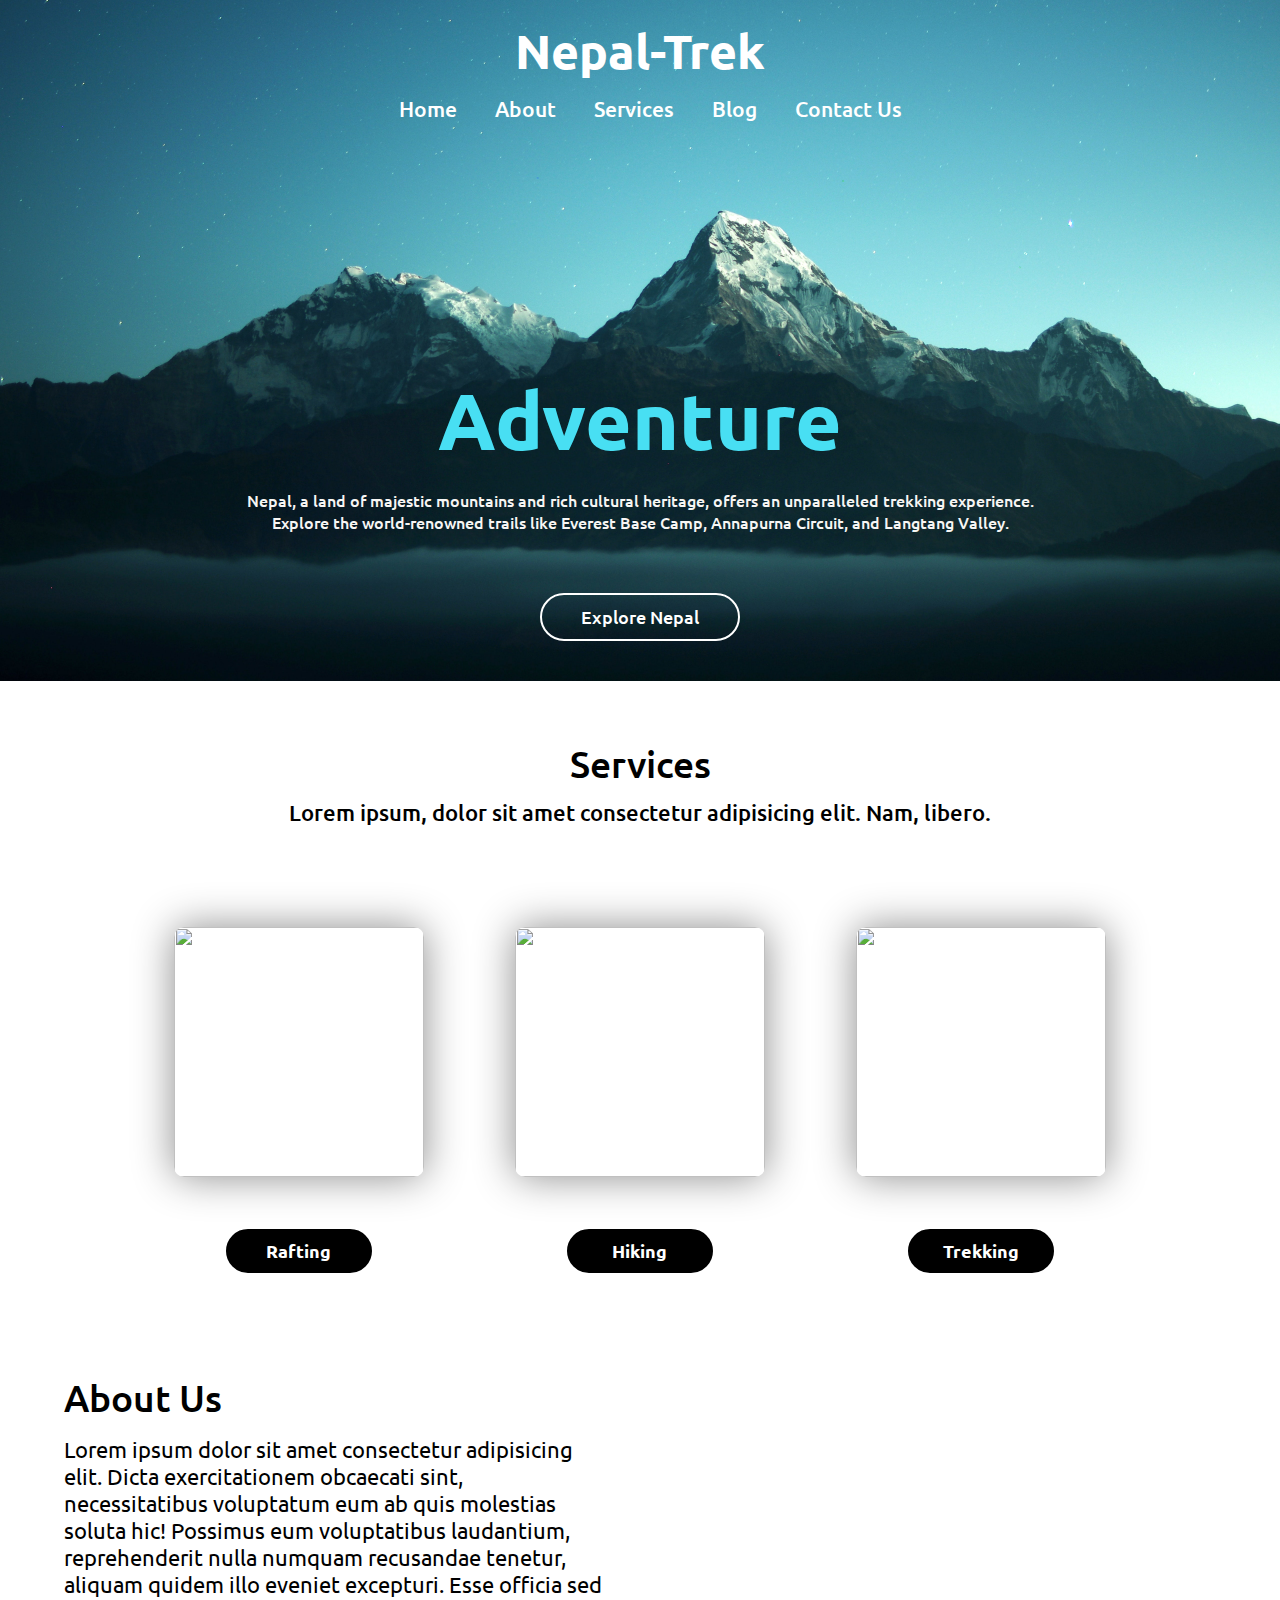
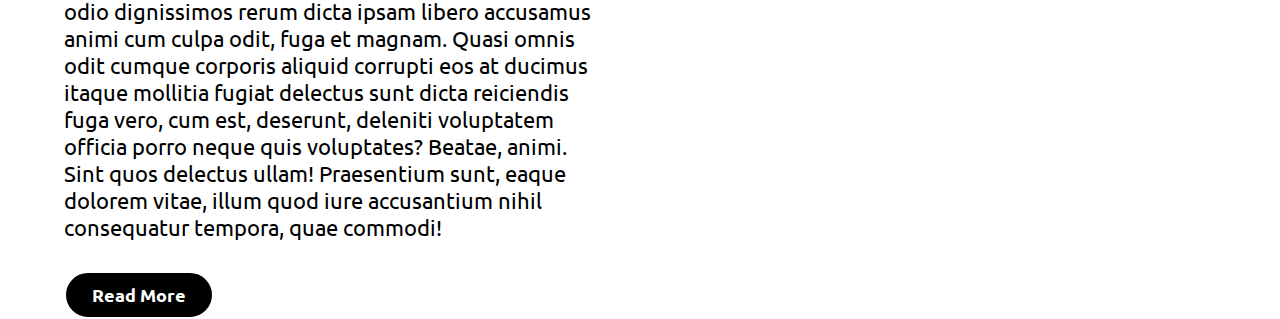
==== index.html @ 48135d30 "project start" ====
<!DOCTYPE html>
<html lang="en">
  <head>
    <meta charset="UTF-8">
    <meta name="viewport" content="width=device-width, initial-scale=1.0">
    <title>Nepal-Trek</title>
    <link rel="stylesheet" href="style.css">
    <link rel="stylesheet"
      href="https://cdnjs.cloudflare.com/ajax/libs/font-awesome/6.5.1/css/all.min.css"
      integrity="sha512-DTOQO9RWCH3ppGqcWaEA1BIZOC6xxalwEsw9c2QQeAIftl+Vegovlnee1c9QX4TctnWMn13TZye+giMm8e2LwA=="
      crossorigin="anonymous" referrerpolicy="no-referrer" />
  </head>
  <body>
    <header>
      <div class="navbar">
        <div class="logo">Nepal-Trek</div>
        <nav>
          <ul>
            <li><a href="index.html">Home</a></li>
            <li><a href="about.html">About</a></li>
            <li><a href="service.html">Services</a></li>
            <li><a href="blog.html">Blog</a></li>
            <li><a href="contact.html">Contact Us</a></li>
          </ul>
        </nav>
      </div>
      <section class="hero">
        <h1>Adventure</h1>
        <p>Nepal, a land of majestic mountains and rich cultural heritage, offers an unparalleled
          trekking experience.<br> Explore the world-renowned trails like Everest Base Camp,
          Annapurna
          Circuit, and Langtang Valley.</p>
        <a href="#" class="quote-button">Explore Nepal</a>
      </section>
    </header>
    <div class="service">
      <div>
        <h2 class="sub-heading">Services</h2>
        <p class="para">Lorem ipsum, dolor sit amet consectetur adipisicing elit. Nam, libero.</p>
      </div>
      <div class="services">
        <div class="ser-card ">
          <img
            src="https://plus.unsplash.com/premium_photo-1661895394542-34d5a1901d6e?w=500&auto=format&fit=crop&q=60&ixlib=rb-4.0.3&ixid=M3wxMjA3fDB8MHxzZWFyY2h8MXx8cmFmdGluZ3xlbnwwfHwwfHx8MA%3D%3D"
            alt height="250px" width="250px"
            style="border-radius: 10px; box-shadow: 0 0 40px 0 rgba(0,0,0,.45);">
          <button class="ser-btn">Rafting</button>
        </div>
        <div class="ser-card">
          <img
            src="https://images.unsplash.com/photo-1551632811-561732d1e306?w=500&auto=format&fit=crop&q=60&ixlib=rb-4.0.3&ixid=M3wxMjA3fDB8MHxzZWFyY2h8Mnx8aGlraW5nfGVufDB8fDB8fHww"
            alt height="250px" width="250px"
            style="border-radius: 10px; box-shadow: 0 0 40px 0 rgba(0,0,0,.45);">
          <button class="ser-btn">Hiking</button>
        </div>
        <div class="ser-card">
          <img
            src="https://images.unsplash.com/photo-1568454537842-d933259bb258?w=500&auto=format&fit=crop&q=60&ixlib=rb-4.0.3&ixid=M3wxMjA3fDB8MHxzZWFyY2h8Nnx8aGlraW5nfGVufDB8fDB8fHww"
            alt height="250px" width="250px"
            style="border-radius: 10px; box-shadow: 0 0 40px 0 rgba(0,0,0,.45);">
          <button class="ser-btn">Trekking</button>
        </div>

      </div>

    </div>
    <div class="about">
      <div>
        <h2 class="sub-heading2">About Us</h2>
        <p class="para1">Lorem ipsum dolor sit amet consectetur adipisicing elit. Dicta
          exercitationem obcaecati sint, necessitatibus voluptatum eum ab quis molestias soluta hic!
          Possimus eum voluptatibus laudantium, reprehenderit nulla numquam recusandae tenetur,
          aliquam quidem illo eveniet excepturi. Esse officia sed odio dignissimos rerum dicta ipsam
          libero accusamus animi cum culpa odit, fuga et magnam. Quasi omnis odit cumque corporis
          aliquid corrupti eos at ducimus itaque mollitia fugiat delectus sunt dicta reiciendis fuga
          vero, cum est, deserunt, deleniti voluptatem officia porro neque quis voluptates? Beatae,
          animi. Sint quos delectus ullam! Praesentium sunt, eaque dolorem vitae, illum quod iure
          accusantium nihil consequatur tempora, quae commodi!</p>
        <button class="abt-btn">Read More</button>
      </div>
      <img
        src="https://images.unsplash.com/photo-1599423423927-a2c777b40faa?w=500&auto=format&fit=crop&q=60&ixlib=rb-4.0.3&ixid=M3wxMjA3fDB8MHxzZWFyY2h8MTh8fGhpa2luZ3xlbnwwfHwwfHx8MA%3D%3D"
        alt class="abtimg">

    </div>

  </body>
</html>
---- style.css ----
@import url('https://fonts.googleapis.com/css2?family=Ubuntu:ital,wght@0,300;0,400;0,500;0,700;1,300;1,400;1,500;1,700&display=swap');

* {
  margin: 0;
  padding: 0;
  box-sizing: border-box;
}

header {
  background: url('bg.jpg') no-repeat center center/cover;
  /* height: 80vh; */
  /* Adjust height as needed */
}

.navbar {
  display: flex;
  flex-direction: column;
  justify-content: space-between;
  align-items: center;
  padding: 20px 50px;
  height: 120px;


}

.logo {
  font-size: 24px;
  color: white;
  font-family: "Ubuntu", sans-serif;
  font-weight: 700;
  font-size: 3rem;
}

.navbar nav ul {
  list-style: none;
  margin: 14px 0 0 0;
  padding: 0;
  display: flex;
  gap: 18px;
}

.navbar nav ul li {
  margin-left: 20px;
}

.navbar nav ul li a {
  text-decoration: none;
  color: white;
  font-family: "Ubuntu", sans-serif;
  font-weight: 500;
  font-size: 1.3rem
}

.navbar nav ul li a:hover {
  color: black;

  /* color: rgb(53, 241, 78); */
  /* Change the font color to white */
}



.hero {
  margin-top: 250px;
  display: flex;
  flex-direction: column;
  justify-content: center;
  align-items: center;
  text-align: center;
  color: white;
  position: relative;
}

.hero h1 {
  font-size: 72px;
  margin: 0;
  font-family: "Ubuntu", sans-serif;
  font-weight: 700;
  font-size: 5rem;
  color: rgb(72, 223, 243);
}

.hero p {

  margin: 20px 0;
  font-family: "Ubuntu", sans-serif;
  font-weight: 500;
  font-size: 1rem;
  margin-top: 20px;
  color: rgb(247, 246, 244);
}

.quote-button {
  font-family: "Ubuntu", sans-serif;
  font-weight: 500;
  background: transparent;
  border: 2px solid white;
  width: 200px;
  color: white;
  padding: 10px 20px;
  text-decoration: none;
  border-radius: 50px;
  font-size: 18px;
  margin-top: 40px;
  margin-bottom: 40px;

}

.quote-button:hover {
  background: rgb(51, 160, 194);
  color: black;


}

/* services */
.sub-heading {
  font-family: "Ubuntu", sans-serif;
  font-weight: 500;
  font-size: 2.3rem;
  text-align: center;
  color: black;

}

.sub-heading2 {
  font-family: "Ubuntu", sans-serif;
  font-weight: 500;
  font-size: 2.3rem;
  /* text-align: center; */
  color: black;

}

.para {
  font-family: "Ubuntu", sans-serif;
  font-weight: 500;
  font-size: 1.4rem;
  text-align: center;
  margin-top: 12px;
}

.service {
  margin: 60px auto auto auto;
  /* border: 1px solid black; */
  width: 80%;


}

.services {
  display: flex;
  justify-content: center;
  align-items: center;
  justify-content: space-around;
  margin-top: 100px;
  flex-wrap: wrap;
}

.ser-card {

  width: 30%;
  display: flex;
  flex-direction: column;
  justify-content: center;
  align-items: center;
}

.ser-btn {
  margin-top: 50px;
  font-family: "Ubuntu", sans-serif;
  font-weight: 700;
  background: black;
  border: 2px solid white;
  width: 150px;
  color: white;
  padding: 10px 20px;
  text-decoration: none;
  border-radius: 50px;
  font-size: 18px;
  transition: background 0.3s, color 0.3s, border 0.3s;
}

.ser-btn:hover {
  background: white;
  color: black;
  border: 2px solid black;
}

/* about */
.about {
  width: 90%;
  margin: 100px auto auto auto;
  display: grid;
  grid-template-columns: 1fr 1fr;
  column-gap: 70px;
}

.para1 {
  font-family: "Ubuntu", sans-serif;
  font-weight: 400;
  font-size: 1.4rem;
  margin-top: 15px;
}

.abt-btn {
  margin-top: 30px;
  font-family: "Ubuntu", sans-serif;
  font-weight: 700;
  background: black;
  border: 2px solid white;
  width: 150px;
  color: white;
  padding: 10px 20px;
  text-decoration: none;
  border-radius: 50px;
  font-size: 18px;
  transition: background 0.3s, color 0.3s, border 0.3s;
}

.abt-btn:hover {
  background: white;
  color: black;
  border: 2px solid black;
}

.abtimg {
  width: 100%;
  max-width: 700px;
  margin-left: 20px;
}

.abtimg:hover {
  border: 2px solid black;
}

/* testimoonials */

/* responsive */
@media screen and (max-width: 1024px) {
  .services {
    flex-direction: column;
    margin-top: 50px;
  }

  .ser-card {
    margin-top: 80px;

  }

  .about {
    grid-template-columns: 1fr;
    text-align: center;
  }

  .abtimg {
    margin: 20px auto;
  }


}

@media screen and (max-width: 480px) {
  .navbar nav ul {
    flex-direction: column;
    text-align: center;

  }

  .navbar nav ul li {
    margin-top: 4px;
  }

  .hero h1 {
    font-size: 50px;
  }

  .service {
    margin-top: 60px;
  }

  .services {
    flex-direction: column;
    /* margin-top: 800px; */
    margin-top: 0;

  }



  .ser-card {
    margin-top: 80px;

  }

  .para1 {
    font-size: 1.2rem;
  }

  .abt-btn {
    width: 120px;
    font-size: 16px;
  }

  .abtimg {
    margin-left: 0;
  }


}
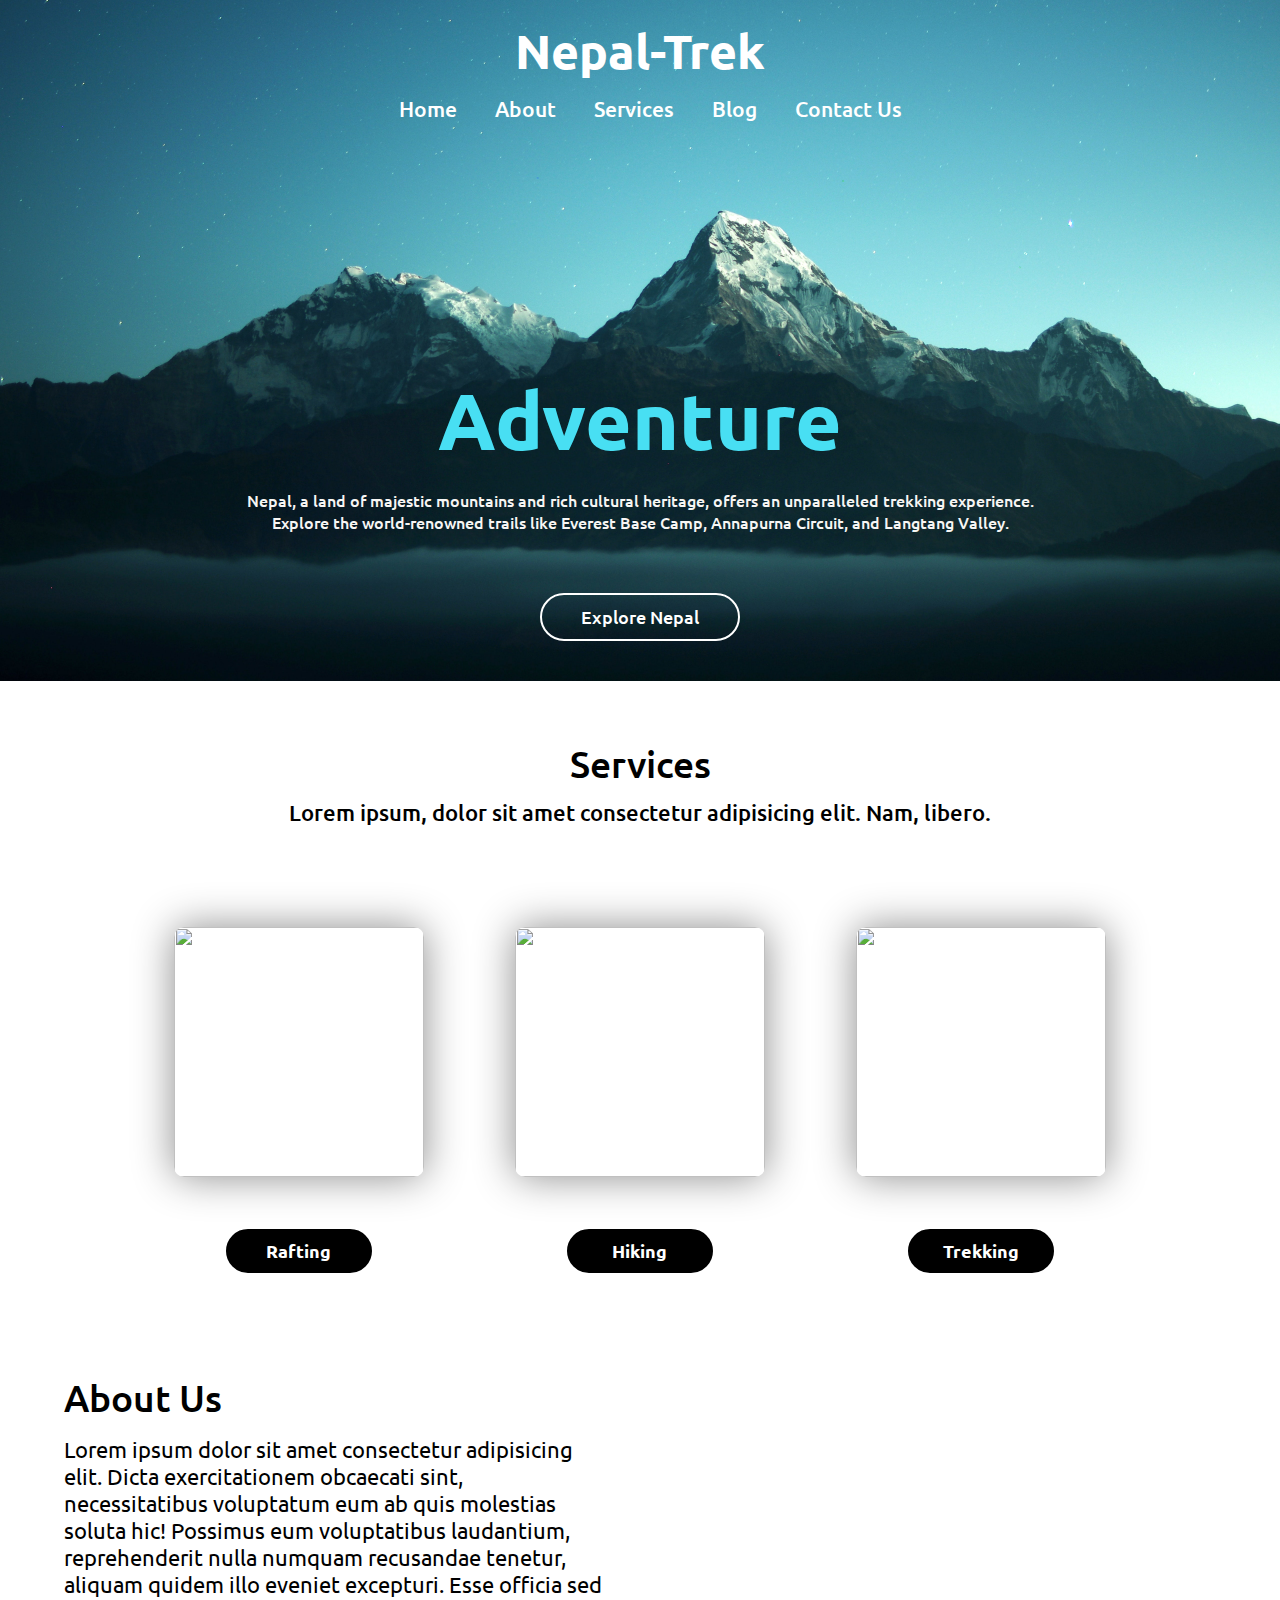
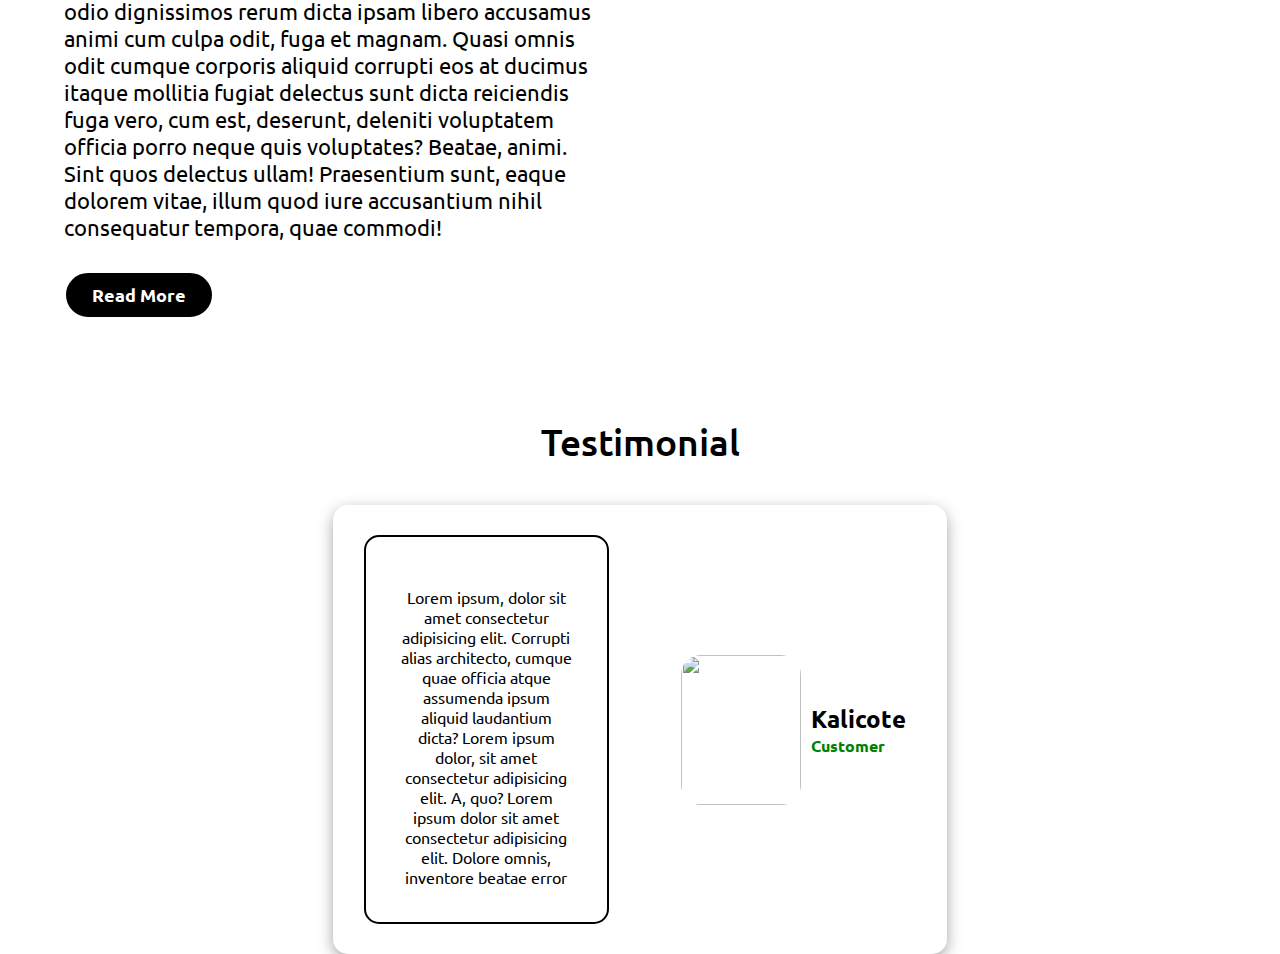
==== commit c8914ea3: "testfinish" ====
--- a/index.html
+++ b/index.html
@@ -43,21 +43,21 @@
           <img
             src="https://plus.unsplash.com/premium_photo-1661895394542-34d5a1901d6e?w=500&auto=format&fit=crop&q=60&ixlib=rb-4.0.3&ixid=M3wxMjA3fDB8MHxzZWFyY2h8MXx8cmFmdGluZ3xlbnwwfHwwfHx8MA%3D%3D"
             alt height="250px" width="250px"
-            style="border-radius: 10px; box-shadow: 0 0 40px 0 rgba(0,0,0,.45);">
+            style="border-radius: 10px; box-shadow: 0 0 40px 0 rgba(0,0,0,.45);" class="bdr">
           <button class="ser-btn">Rafting</button>
         </div>
         <div class="ser-card">
           <img
             src="https://images.unsplash.com/photo-1551632811-561732d1e306?w=500&auto=format&fit=crop&q=60&ixlib=rb-4.0.3&ixid=M3wxMjA3fDB8MHxzZWFyY2h8Mnx8aGlraW5nfGVufDB8fDB8fHww"
             alt height="250px" width="250px"
-            style="border-radius: 10px; box-shadow: 0 0 40px 0 rgba(0,0,0,.45);">
+            style="border-radius: 10px; box-shadow: 0 0 40px 0 rgba(0,0,0,.45);" class="bdr">
           <button class="ser-btn">Hiking</button>
         </div>
         <div class="ser-card">
           <img
             src="https://images.unsplash.com/photo-1568454537842-d933259bb258?w=500&auto=format&fit=crop&q=60&ixlib=rb-4.0.3&ixid=M3wxMjA3fDB8MHxzZWFyY2h8Nnx8aGlraW5nfGVufDB8fDB8fHww"
             alt height="250px" width="250px"
-            style="border-radius: 10px; box-shadow: 0 0 40px 0 rgba(0,0,0,.45);">
+            style="border-radius: 10px; box-shadow: 0 0 40px 0 rgba(0,0,0,.45);" class="bdr">
           <button class="ser-btn">Trekking</button>
         </div>
 
@@ -83,6 +83,29 @@
         alt class="abtimg">
 
     </div>
+    <div class="testimonial">
+      <h2 class="tes-heading">Testimonial</h2>
+      <div class="test">
+        <div class="tespara">
+          <p style="padding: 15px; text-align: center;" class="para2">Lorem ipsum, dolor sit amet
+            consectetur
+            adipisicing elit.
+            Corrupti alias architecto,
+            cumque quae officia atque assumenda ipsum aliquid laudantium dicta? Lorem ipsum dolor,
+            sit amet consectetur adipisicing elit. A, quo? Lorem ipsum dolor sit amet consectetur
+            adipisicing elit. Dolore omnis, inventore beatae error </p>
+        </div>
+        <div class="custo">
+          <img class="custimg"
+            src="https://images.unsplash.com/photo-1718073725822-96f864f08837?w=500&auto=format&fit=crop&q=60&ixlib=rb-4.0.3&ixid=M3wxMjA3fDB8MHx0b3BpYy1mZWVkfDI3fHRvd0paRnNrcEdnfHxlbnwwfHx8fHw%3D"
+            height="150px" width="120px" style="border-radius: 20px;" alt>
+          <div class="custoo"><h3>Kalicote</h3>
+            <p>Customer</p></div>
+
+        </div>
+
+      </div>
+    </div>
 
   </body>
 </html>
--- a/style.css
+++ b/style.css
@@ -8,8 +8,7 @@
 
 header {
   background: url('bg.jpg') no-repeat center center/cover;
-  /* height: 80vh; */
-  /* Adjust height as needed */
+
 }
 
 .navbar {
@@ -54,8 +53,7 @@
 .navbar nav ul li a:hover {
   color: black;
 
-  /* color: rgb(53, 241, 78); */
-  /* Change the font color to white */
+
 }
 
 
@@ -123,11 +121,15 @@
 
 }
 
+.bdr:hover {
+  border: 2px solid black;
+}
+
 .sub-heading2 {
   font-family: "Ubuntu", sans-serif;
   font-weight: 500;
   font-size: 2.3rem;
-  /* text-align: center; */
+
   color: black;
 
 }
@@ -142,7 +144,7 @@
 
 .service {
   margin: 60px auto auto auto;
-  /* border: 1px solid black; */
+
   width: 80%;
 
 
@@ -228,6 +230,7 @@
   width: 100%;
   max-width: 700px;
   margin-left: 20px;
+  border-radius: 10px;
 }
 
 .abtimg:hover {
@@ -235,6 +238,94 @@
 }
 
 /* testimoonials */
+.testimonial {
+  width: 80%;
+  margin: 100px auto auto auto;
+
+}
+
+.tes-heading {
+  font-family: "Ubuntu", sans-serif;
+  font-weight: 500;
+  font-size: 2.3rem;
+  text-align: center;
+  color: black;
+
+}
+
+.test {
+  width: 60%;
+  /* border: 2px solid black; */
+  box-shadow: rgba(0, 0, 0, 0.35) 0px 5px 15px;
+  border-radius: 15px;
+  margin: 40px auto auto auto;
+  display: flex;
+  /* justify-content: center; */
+  align-items: center;
+  justify-content: space-around;
+
+
+}
+
+
+
+.tespara {
+  width: 40%;
+  /* margin: auto; */
+  border: 2px solid black;
+  border-radius: 15px;
+  margin: 30px auto 30px auto;
+  padding: 20px;
+
+}
+
+.tespara:hover {
+  border: 2px solid rgb(57, 214, 193);
+  box-shadow: rgba(0, 0, 0, 0.35) 0px 5px 15px;
+  border-radius: 15px;
+}
+
+.custo {
+  width: 40%;
+  margin: auto;
+  /* border: 2px solid black; */
+  display: flex;
+  align-items: center;
+  justify-content: center;
+
+}
+
+.custoo {
+  margin-left: 10px;
+}
+
+.para2 {
+  font-family: "Ubuntu", sans-serif;
+  font-weight: 400;
+  font-size: 1rem;
+  margin-top: 15px;
+}
+
+.custoo h3 {
+  font-family: "Ubuntu", sans-serif;
+  font-weight: 600;
+  font-size: 1.5rem;
+
+}
+
+.custoo p {
+  font-family: "Ubuntu", sans-serif;
+  font-weight: 600;
+  font-size: 1rem;
+  color: green;
+
+}
+
+.custimg:hover {
+  border: 2px solid rgb(57, 214, 193);
+  box-shadow: rgba(0, 0, 0, 0.35) 0px 5px 15px;
+}
+
 
 /* responsive */
 @media screen and (max-width: 1024px) {
@@ -257,10 +348,27 @@
     margin: 20px auto;
   }
 
+  .test {
+    flex-direction: column;
+    width: 80%;
+  }
+
+  .tespara {
+    width: 80%;
+  }
+
 
 }
 
 @media screen and (max-width: 480px) {
+  .logo {
+    font-size: 20px;
+  }
+
+  .navbar nav ul li a {
+    font-size: 18px;
+  }
+
   .navbar nav ul {
     flex-direction: column;
     text-align: center;
@@ -272,7 +380,7 @@
   }
 
   .hero h1 {
-    font-size: 50px;
+    font-size: 40px;
   }
 
   .service {
@@ -306,5 +414,17 @@
     margin-left: 0;
   }
 
+  .test {
+    flex-direction: column;
+    width: 100%;
+  }
+
+  .tespara {
+    width: 90%;
+  }
+
+  /* .custoo {
+    margin-left: 0px;
+  } */
 
 }